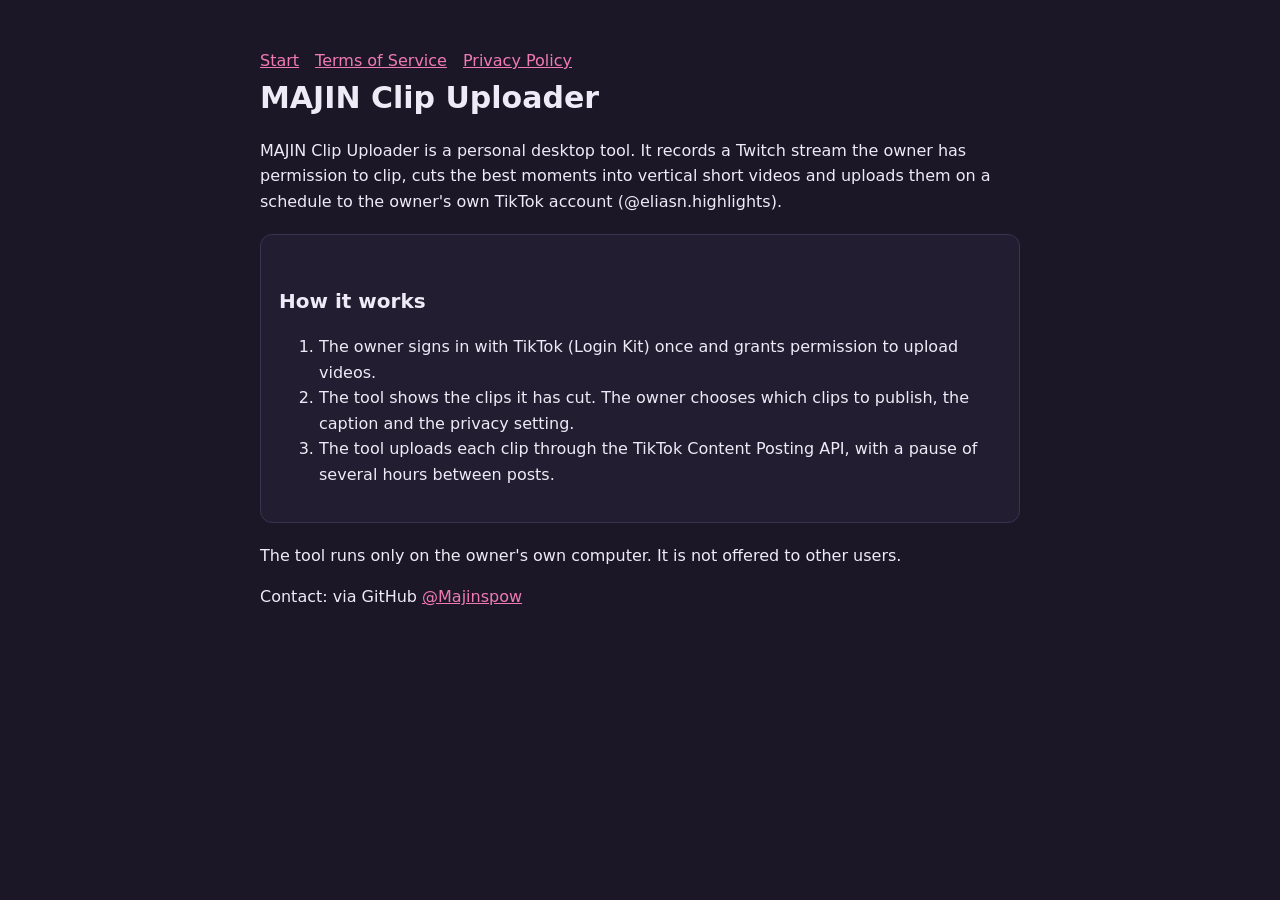
==== index.html @ dd1feb04 "Website für MAJIN Clip Uploader Co-Authored-By: Claude Opus 5.5 <noreply@anthropic.com> Claude-Sessi" ====
<!doctype html><html lang="en"><head><meta charset="utf-8"><meta name="viewport" content="width=device-width,initial-scale=1"><title>MAJIN Clip Uploader</title><link rel="stylesheet" href="style.css"></head><body><main><nav><a href="./">Start</a><a href="terms.html">Terms of Service</a><a href="privacy.html">Privacy Policy</a></nav>
<h1>MAJIN Clip Uploader</h1>
<p>MAJIN Clip Uploader is a personal desktop tool. It records a Twitch stream the owner has permission to clip, cuts the best moments into vertical short videos and uploads them on a schedule to the owner's own TikTok account (@eliasn.highlights).</p>
<div class="box"><h2>How it works</h2><ol>
<li>The owner signs in with TikTok (Login Kit) once and grants permission to upload videos.</li>
<li>The tool shows the clips it has cut. The owner chooses which clips to publish, the caption and the privacy setting.</li>
<li>The tool uploads each clip through the TikTok Content Posting API, with a pause of several hours between posts.</li></ol></div>
<p>The tool runs only on the owner's own computer. It is not offered to other users.</p>
<p>Contact: via GitHub <a href="https://github.com/Majinspow">@Majinspow</a></p>
</main></body></html>
---- style.css ----
body{margin:0;background:#1b1726;color:#eeeaf6;font:16px/1.6 "Segoe UI",system-ui,sans-serif}
main{max-width:760px;margin:0 auto;padding:48px 20px}
h1{font-size:30px;margin:0 0 8px}h2{margin-top:32px;font-size:20px}
a{color:#f07ab4}nav a{margin-right:16px}
.box{background:#221d31;border:1px solid #3a3350;border-radius:12px;padding:18px;margin:20px 0}
code{font-size:15px;word-break:break-all;background:#2b2540;padding:10px 12px;border-radius:8px;display:block}
button{background:#f07ab4;border:0;color:#2a0f1e;font-weight:600;border-radius:9px;padding:10px 16px;cursor:pointer}
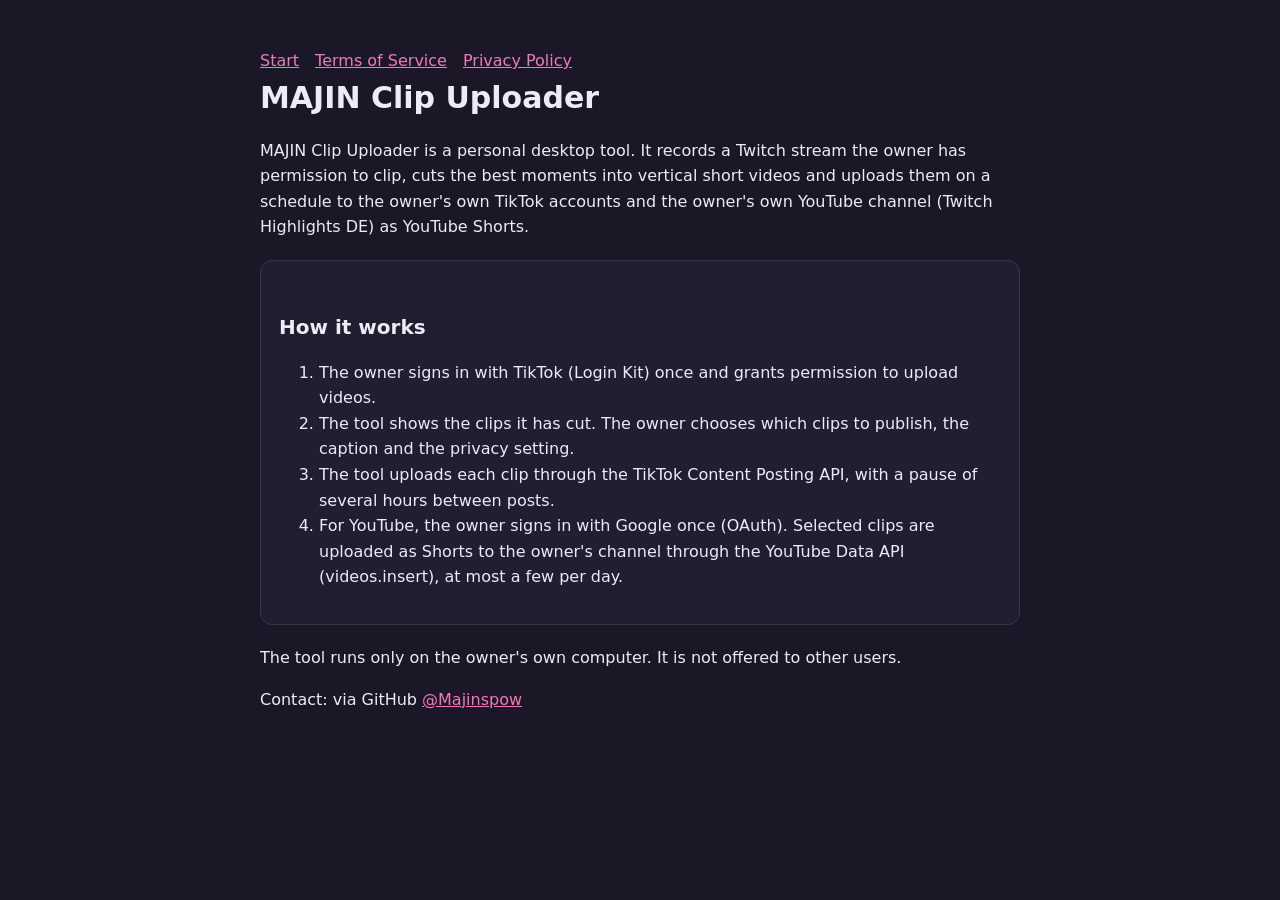
==== commit b471a043: "YouTube-Abschnitte in Datenschutz, AGB und Startseite Co-Authored-By: Claude Opus 5.5 <noreply@anthr" ====
--- a/index.html
+++ b/index.html
@@ -1,10 +1,11 @@
 <!doctype html><html lang="en"><head><meta charset="utf-8"><meta name="viewport" content="width=device-width,initial-scale=1"><title>MAJIN Clip Uploader</title><link rel="stylesheet" href="style.css"></head><body><main><nav><a href="./">Start</a><a href="terms.html">Terms of Service</a><a href="privacy.html">Privacy Policy</a></nav>
 <h1>MAJIN Clip Uploader</h1>
-<p>MAJIN Clip Uploader is a personal desktop tool. It records a Twitch stream the owner has permission to clip, cuts the best moments into vertical short videos and uploads them on a schedule to the owner's own TikTok account (@eliasn.highlights).</p>
+<p>MAJIN Clip Uploader is a personal desktop tool. It records a Twitch stream the owner has permission to clip, cuts the best moments into vertical short videos and uploads them on a schedule to the owner's own TikTok accounts and the owner's own YouTube channel (Twitch Highlights DE) as YouTube Shorts.</p>
 <div class="box"><h2>How it works</h2><ol>
 <li>The owner signs in with TikTok (Login Kit) once and grants permission to upload videos.</li>
 <li>The tool shows the clips it has cut. The owner chooses which clips to publish, the caption and the privacy setting.</li>
-<li>The tool uploads each clip through the TikTok Content Posting API, with a pause of several hours between posts.</li></ol></div>
+<li>The tool uploads each clip through the TikTok Content Posting API, with a pause of several hours between posts.</li>
+<li>For YouTube, the owner signs in with Google once (OAuth). Selected clips are uploaded as Shorts to the owner's channel through the YouTube Data API (videos.insert), at most a few per day.</li></ol></div>
 <p>The tool runs only on the owner's own computer. It is not offered to other users.</p>
 <p>Contact: via GitHub <a href="https://github.com/Majinspow">@Majinspow</a></p>
 </main></body></html>
